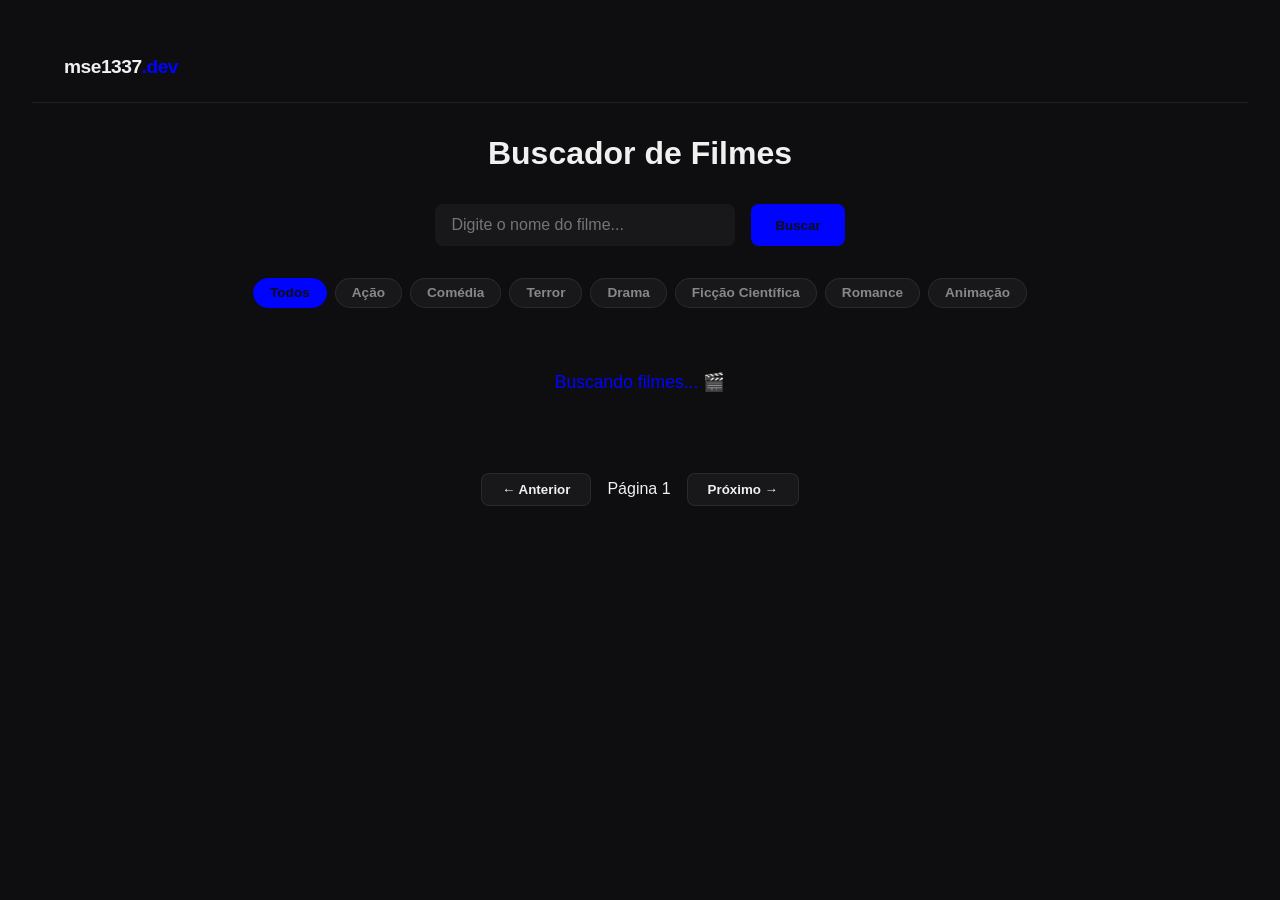
==== index.html @ 359635f9 "adiciona trailer no modal" ====
<!DOCTYPE html>
<html lang="pt-BR">
<head>
  <meta charset="UTF-8">
  <meta name="viewport" content="width=device-width, initial-scale=1.0">
  <title>Buscador de Filmes</title>
  <link rel="stylesheet" href="style.css">
</head>
<body>

<header>
  <div class="logo">mse1337<span>.dev</span></div>
</header>

<h1>Buscador de Filmes</h1>

<div class="busca">
  <input type="text" id="busca" placeholder="Digite o nome do filme...">
  <button id="btn-buscar">Buscar</button>
</div>
<div id="generos">
  <button class="btn-genero ativo" data-id="">Todos</button>
  <button class="btn-genero" data-id="28">Ação</button>
  <button class="btn-genero" data-id="35">Comédia</button>
  <button class="btn-genero" data-id="27">Terror</button>
  <button class="btn-genero" data-id="18">Drama</button>
  <button class="btn-genero" data-id="878">Ficção Científica</button>
  <button class="btn-genero" data-id="10749">Romance</button>
  <button class="btn-genero" data-id="16">Animação</button>
</div>

<div id="loading" class="loading-fechado">Buscando filmes... 🎬</div>

<div id="resultados"></div>

<div id="paginacao">
  <button id="btn-anterior">← Anterior</button>
  <span id="pagina-atual">Página 1</span>
  <button id="btn-proximo">Próximo →</button>
</div>

<div id="modal" class="modal-fechado">
  <div id="modal-conteudo">
    <button id="fechar-modal">✕</button>
    <div id="modal-info"></div>
  </div>
</div>

<script>        
  const btn = document.querySelector('#btn-buscar');
  const input = document.querySelector('#busca');
  const resultados = document.querySelector('#resultados');
  const loading = document.querySelector('#loading');
  const modal = document.querySelector('#modal');
  const modalInfo = document.querySelector('#modal-info');
  const fecharModal = document.querySelector('#fechar-modal');

  const API_KEY = '839dddd60706058e2981d8594524ef04';
  let paginaAtual = 1;
  let buscaAtual = '';
  let generoAtual = '';

  function buscarFilmes() {
    loading.classList.remove('loading-fechado');
    resultados.innerHTML = '';

    const url = buscaAtual 
      ? `https://api.themoviedb.org/3/search/movie?api_key=${API_KEY}&query=${buscaAtual}&language=pt-BR&page=${paginaAtual}`
      : generoAtual
        ? `https://api.themoviedb.org/3/discover/movie?api_key=${API_KEY}&language=pt-BR&page=${paginaAtual}&with_genres=${generoAtual}`
        : `https://api.themoviedb.org/3/movie/popular?api_key=${API_KEY}&language=pt-BR&page=${paginaAtual}`;

    fetch(url)
      .then(function(resposta) { return resposta.json(); })
      .then(function(dados) {
        loading.classList.add('loading-fechado');
        document.querySelector('#pagina-atual').textContent = `Página ${paginaAtual}`;

        dados.results.forEach(function(filme) {
          const capa = filme.poster_path 
            ? `https://image.tmdb.org/t/p/w200${filme.poster_path}` 
            : 'https://placehold.co/200x300?text=Sem+Capa';
          const ano = filme.release_date ? filme.release_date.slice(0, 4) : 'Sem data';
          const nota = filme.vote_average ? filme.vote_average.toFixed(1) : 'N/A';

          const favoritado = favoritos.some(f => f.id === filme.id);

resultados.innerHTML += `
  <div onclick="abrirModal(${filme.id})" style="cursor:pointer">
    <img src="${capa}" alt="${filme.title}">
    <h2>${filme.title}</h2>
    <p class="info">⭐ ${nota} · 📅 ${ano}</p>
    <p>${filme.overview}</p>
    <button class="btn-favorito ${favoritado ? 'favoritado' : ''}" onclick="favoritar(event, ${filme.id}, '${filme.title}', '${capa}')">
      ${favoritado ? '❤️ Favoritado' : '🤍 Favoritar'}
    </button>
  </div>
`;
        });
      });
  }

  btn.addEventListener('click', function() {
    buscaAtual = input.value;
    paginaAtual = 1;
    buscarFilmes();
  });

  input.addEventListener('keypress', function(e) {
    if (e.key === 'Enter') { btn.click(); }
  });

  document.querySelector('#btn-proximo').addEventListener('click', function() {
    paginaAtual++;
    buscarFilmes();
  });

  document.querySelector('#btn-anterior').addEventListener('click', function() {
    if (paginaAtual > 1) { paginaAtual--; buscarFilmes(); }
  });

function abrirModal(id) {
  fetch(`https://api.themoviedb.org/3/movie/${id}?api_key=${API_KEY}&language=pt-BR`)
    .then(function(resposta) { return resposta.json(); })
    .then(function(filme) {
      const capa = filme.poster_path 
        ? `https://image.tmdb.org/t/p/w300${filme.poster_path}` 
        : 'https://placehold.co/150x225?text=Sem+Capa';
      const duracao = filme.runtime ? `${filme.runtime} min` : 'N/A';
      const nota = filme.vote_average ? filme.vote_average.toFixed(1) : 'N/A';
      const ano = filme.release_date ? filme.release_date.slice(0, 4) : 'N/A';
      const generos = filme.genres.map(g => g.name).join(', ');

      modalInfo.innerHTML = `
        <img src="${capa}" alt="${filme.title}">
        <h2>${filme.title}</h2>
        <p>⭐ ${nota} · 📅 ${ano} · ⏱ ${duracao}</p>
        <p>🎭 ${generos}</p>
        <p style="clear:both; margin-top: 1rem">${filme.overview}</p>
        <div id="trailer"></div>
      `;

      modal.classList.remove('modal-fechado');

      fetch(`https://api.themoviedb.org/3/movie/${id}/videos?api_key=${API_KEY}&language=pt-BR`)
        .then(function(r) { return r.json(); })
        .then(function(dados) {
          const trailer = dados.results.find(v => v.type === 'Trailer' && v.site === 'YouTube');
          if (trailer) {
            document.querySelector('#trailer').innerHTML = `
              <iframe 
                width="100%" 
                height="250" 
                src="https://www.youtube.com/embed/${trailer.key}" 
                frameborder="0" 
                allowfullscreen
                style="margin-top: 1rem; border-radius: 8px;">
              </iframe>
            `;
          }
        });
    });
}

  fecharModal.addEventListener('click', function() {
    modal.classList.add('modal-fechado');
  });

  modal.addEventListener('click', function(e) {
    if (e.target === modal) { modal.classList.add('modal-fechado'); }
  });

  document.querySelectorAll('.btn-genero').forEach(function(btn) {
    btn.addEventListener('click', function() {
      document.querySelector('.btn-genero.ativo').classList.remove('ativo');
      this.classList.add('ativo');
      generoAtual = this.dataset.id;
      paginaAtual = 1;
      buscarFilmes();
    });
  });
let favoritos = JSON.parse(localStorage.getItem('favoritos')) || [];

function favoritar(event, id, titulo, capa) {
  event.stopPropagation();
  
  const index = favoritos.findIndex(f => f.id === id);
  
  if (index === -1) {
    favoritos.push({ id, titulo, capa });
  } else {
    favoritos.splice(index, 1);
  }
  
  localStorage.setItem('favoritos', JSON.stringify(favoritos));
  buscarFilmes();
}

  buscarFilmes();
</script>

</body>
</html>
---- style.css ----
* {
  margin: 0;
  padding: 0;
  box-sizing: border-box;
}

body {
  background: #0e0e10;
  color: #f0f0f0;
  font-family: sans-serif;
  padding: 2rem;
}

h1 {
  text-align: center;
  margin-bottom: 2rem;
  font-size: 2rem;
}

.busca {
  display: flex;
  justify-content: center;
  gap: 1rem;
  margin-bottom: 2rem;
}

input {
  padding: 0.75rem 1rem;
  border-radius: 8px;
  border: none;
  background: #18181b;
  color: #f0f0f0;
  font-size: 1rem;
  width: 300px;
}

button {
  padding: 0.75rem 1.5rem;
  border-radius: 8px;
  border: none;
  background: #0004ff;
  color: #0e0e10;
  font-weight: bold;
  cursor: pointer;
}

#resultados {
  display: grid;
  grid-template-columns: repeat(auto-fill, minmax(200px, 1fr));
  gap: 1.5rem;
  max-width: 1000px;
  margin: 0 auto;
}

#resultados div {
  background: #18181b;
  border-radius: 12px;
  overflow: hidden;
}

#resultados img {
  width: 100%;
}

#resultados h2 {
  font-size: 1rem;
  padding: 0.75rem 0.75rem 0.25rem;
}

#resultados p {
  font-size: 0.8rem;
  color: #888;
  padding: 0 0.75rem 0.75rem;
  line-height: 1.5;
}

.info {
  color: #0004ff;
  font-size: 0.85rem;
  padding: 0 0.75rem;
}

header {
  display: flex;
  justify-content: space-between;
  align-items: center;
  padding: 1.5rem 2rem;
  border-bottom: 1px solid rgba(255,255,255,0.08);
  margin-bottom: 2rem;
}

.logo {
  font-size: 1.2rem;
  font-weight: 700;
  letter-spacing: -0.5px;
}

.logo span {
  color: #0004ff;
}

#paginacao {
  display: flex;
  justify-content: center;
  align-items: center;
  gap: 1rem;
  margin-top: 2rem;
  padding: 1rem;
}

#paginacao button {
  padding: 0.5rem 1.25rem;
  border-radius: 8px;
  background: #18181b;
  color: #f0f0f0;
  cursor: pointer;
  border: 1px solid rgba(255,255,255,0.08);
  transition: background 0.2s;
}

#paginacao button:hover {
  background: #0004ff;
  color: #0e0e10;
}

.modal-fechado {
  display: none !important;
}

#modal {
  position: fixed;
  top: 0;
  left: 0;
  width: 100%;
  height: 100%;
  background: rgba(0,0,0,0.8);
  z-index: 100;
  display: flex;
  justify-content: center;
  align-items: center;
}

#modal-conteudo {
  background: #18181b;
  border-radius: 16px;
  padding: 2rem;
  max-width: 600px;
  width: 90%;
  position: relative;
  max-height: 80vh;
  overflow-y: auto;
}

#fechar-modal {
  position: absolute;
  top: 1rem;
  right: 1rem;
  background: transparent;
  border: none;
  color: #f0f0f0;
  font-size: 1.2rem;
  cursor: pointer;
}

#modal-info img {
  width: 150px;
  border-radius: 8px;
  float: left;
  margin-right: 1.5rem;
  margin-bottom: 1rem;
}

#modal-info h2 {
  font-size: 1.4rem;
  margin-bottom: 0.5rem;
}

#modal-info p {
  color: #888;
  font-size: 0.9rem;
  line-height: 1.6;
  margin-bottom: 0.5rem;
}

#loading {
  text-align: center;
  padding: 2rem;
  font-size: 1.1rem;
  color: #0004ff;
  animation: piscar 1s ease-in-out infinite;
  width: 100%;
  display: block;
  margin: 0 auto;
}

.loading-fechado {
  display: none !important;
}

@keyframes piscar {
  0%, 100% { opacity: 1; }
  50% { opacity: 0.3; }
}

#generos {
  display: flex;
  justify-content: center;
  flex-wrap: wrap;
  gap: 0.5rem;
  margin-bottom: 2rem;
}

.btn-genero {
  padding: 0.4rem 1rem;
  border-radius: 999px;
  border: 1px solid rgba(255,255,255,0.08);
  background: #18181b;
  color: #888;
  font-size: 0.85rem;
  cursor: pointer;
  transition: all 0.2s;
}

.btn-genero:hover {
  border-color: #0004ff;
  color: #0004ff;
}

.btn-genero.ativo {
  background: #0004ff;
  color: #0e0e10;
  border-color: #0004ff;
}
.btn-favorito {
  display: block;
  width: calc(100% - 1.5rem);
  margin: 0 0.75rem 0.75rem;
  padding: 0.5rem;
  background: transparent;
  border: 1px solid rgba(255,255,255,0.08);
  color: #888;
  border-radius: 8px;
  cursor: pointer;
  font-size: 0.85rem;
  transition: all 0.2s;
}

.btn-favorito:hover {
  border-color: #ff6b6b;
  color: #ff6b6b;
}

.btn-favorito.favoritado {
  background: rgba(255,107,107,0.1);
  border-color: #ff6b6b;
  color: #ff6b6b;
}
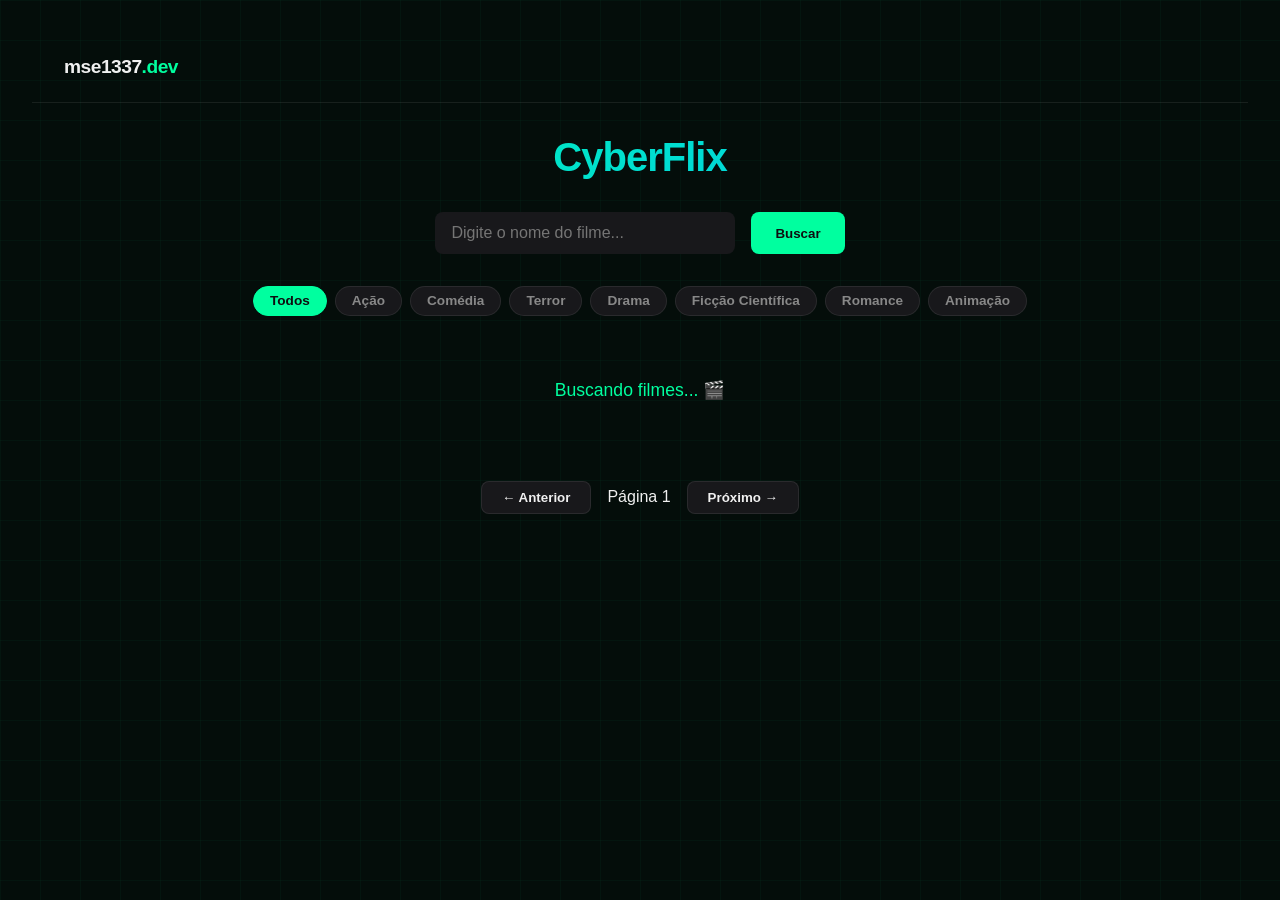
==== commit d7f0b097: "atualiza visual cyber - CyberFlix" ====
--- a/index.html
+++ b/index.html
@@ -3,7 +3,7 @@
 <head>
   <meta charset="UTF-8">
   <meta name="viewport" content="width=device-width, initial-scale=1.0">
-  <title>Buscador de Filmes</title>
+<title>CyberFlix</title>
   <link rel="stylesheet" href="style.css">
 </head>
 <body>
@@ -12,7 +12,7 @@
   <div class="logo">mse1337<span>.dev</span></div>
 </header>
 
-<h1>Buscador de Filmes</h1>
+<h1>CyberFlix</h1>
 
 <div class="busca">
   <input type="text" id="busca" placeholder="Digite o nome do filme...">
--- a/style.css
+++ b/style.css
@@ -5,7 +5,10 @@
 }
 
 body {
-  background: #0e0e10;
+  background-color: #040d0a;
+  background-image: linear-gradient(rgba(0,255,159,0.03) 1px, transparent 1px),
+                    linear-gradient(90deg, rgba(0,255,159,0.03) 1px, transparent 1px);
+  background-size: 40px 40px;
   color: #f0f0f0;
   font-family: sans-serif;
   padding: 2rem;
@@ -14,7 +17,12 @@
 h1 {
   text-align: center;
   margin-bottom: 2rem;
-  font-size: 2rem;
+  font-size: 2.5rem;
+  font-weight: 800;
+  letter-spacing: -1px;
+  background: linear-gradient(135deg, #00ff9f, #00bfff);
+  -webkit-background-clip: text;
+  -webkit-text-fill-color: transparent;
 }
 
 .busca {
@@ -38,7 +46,7 @@
   padding: 0.75rem 1.5rem;
   border-radius: 8px;
   border: none;
-  background: #0004ff;
+  background: #00ff9f;
   color: #0e0e10;
   font-weight: bold;
   cursor: pointer;
@@ -75,7 +83,7 @@
 }
 
 .info {
-  color: #0004ff;
+  color: #00ff9f;
   font-size: 0.85rem;
   padding: 0 0.75rem;
 }
@@ -96,7 +104,7 @@
 }
 
 .logo span {
-  color: #0004ff;
+  color: #00ff9f;
 }
 
 #paginacao {
@@ -119,7 +127,7 @@
 }
 
 #paginacao button:hover {
-  background: #0004ff;
+  background: #00ff9f;
   color: #0e0e10;
 }
 
@@ -186,7 +194,7 @@
   text-align: center;
   padding: 2rem;
   font-size: 1.1rem;
-  color: #0004ff;
+  color: #00ff9f;
   animation: piscar 1s ease-in-out infinite;
   width: 100%;
   display: block;
@@ -222,14 +230,14 @@
 }
 
 .btn-genero:hover {
-  border-color: #0004ff;
-  color: #0004ff;
+  border-color: #00ff9f;
+  color: #00ff9f;
 }
 
 .btn-genero.ativo {
-  background: #0004ff;
+  background: #00ff9f;
   color: #0e0e10;
-  border-color: #0004ff;
+  border-color: #00ff9f;
 }
 .btn-favorito {
   display: block;
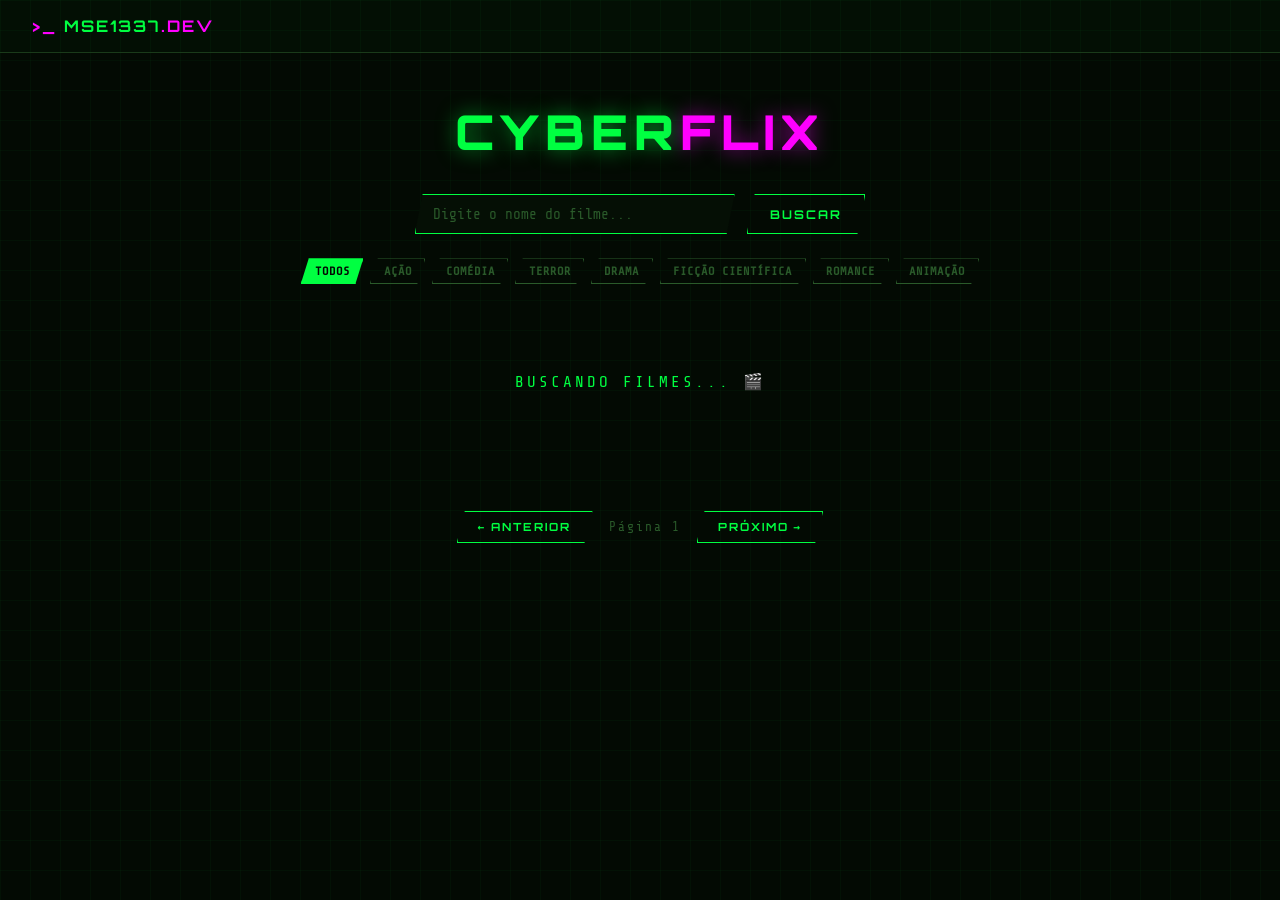
==== commit e9c348a9: "novo visual estilo terminal hacker" ====
--- a/index.html
+++ b/index.html
@@ -5,6 +5,7 @@
   <meta name="viewport" content="width=device-width, initial-scale=1.0">
 <title>CyberFlix</title>
   <link rel="stylesheet" href="style.css">
+  <link href="https://fonts.googleapis.com/css2?family=Share+Tech+Mono&family=Orbitron:wght@400;700;900&display=swap" rel="stylesheet">
 </head>
 <body>
 
@@ -12,7 +13,7 @@
   <div class="logo">mse1337<span>.dev</span></div>
 </header>
 
-<h1>CyberFlix</h1>
+<h1>Cyber<span>Flix</span></h1>
 
 <div class="busca">
   <input type="text" id="busca" placeholder="Digite o nome do filme...">
--- a/style.css
+++ b/style.css
@@ -1,136 +1,314 @@
+@import url('https://fonts.googleapis.com/css2?family=Share+Tech+Mono&family=Orbitron:wght@400;700;900&display=swap');
+
 * {
   margin: 0;
   padding: 0;
   box-sizing: border-box;
 }
 
+:root {
+  --bg: #030a03;
+  --surface: #050f05;
+  --border: #1a3a1a;
+  --accent: #00ff41;
+  --pink: #ff00ff;
+  --yellow: #ffff00;
+  --text: #a0ffa0;
+  --muted: #2a5a2a;
+}
+
 body {
-  background-color: #040d0a;
-  background-image: linear-gradient(rgba(0,255,159,0.03) 1px, transparent 1px),
-                    linear-gradient(90deg, rgba(0,255,159,0.03) 1px, transparent 1px);
-  background-size: 40px 40px;
-  color: #f0f0f0;
-  font-family: sans-serif;
-  padding: 2rem;
-}
-
+  background: var(--bg);
+  color: var(--text);
+  font-family: 'Share Tech Mono', monospace;
+  min-height: 100vh;
+  background-image: 
+    linear-gradient(rgba(0,255,65,0.03) 1px, transparent 1px),
+    linear-gradient(90deg, rgba(0,255,65,0.03) 1px, transparent 1px);
+  background-size: 30px 30px;
+}
+
+/* HEADER */
+header {
+  display: flex;
+  justify-content: space-between;
+  align-items: center;
+  padding: 1rem 2rem;
+  border-bottom: 1px solid var(--border);
+  background: rgba(0,255,65,0.02);
+}
+
+.logo {
+  font-family: 'Orbitron', monospace;
+  font-size: 1rem;
+  font-weight: 700;
+  color: var(--accent);
+  letter-spacing: 2px;
+  text-transform: uppercase;
+}
+
+.logo::before {
+  content: '>_ ';
+  color: var(--pink);
+}
+
+.logo span {
+  color: var(--pink);
+}
+
+/* HERO */
 h1 {
   text-align: center;
-  margin-bottom: 2rem;
-  font-size: 2.5rem;
-  font-weight: 800;
-  letter-spacing: -1px;
-  background: linear-gradient(135deg, #00ff9f, #00bfff);
-  -webkit-background-clip: text;
-  -webkit-text-fill-color: transparent;
-}
-
+  font-family: 'Orbitron', monospace;
+  font-size: 3rem;
+  font-weight: 900;
+  letter-spacing: 6px;
+  text-transform: uppercase;
+  padding: 3rem 0 2rem;
+  color: var(--accent);
+  text-shadow: 0 0 20px rgba(0,255,65,0.5);
+}
+
+h1 span {
+  color: var(--pink);
+  text-shadow: 0 0 20px rgba(255,0,255,0.5);
+}
+
+/* BUSCA */
 .busca {
   display: flex;
   justify-content: center;
-  gap: 1rem;
-  margin-bottom: 2rem;
+  gap: 0.75rem;
+  margin-bottom: 1.5rem;
+  padding: 0 1rem;
 }
 
 input {
-  padding: 0.75rem 1rem;
-  border-radius: 8px;
-  border: none;
-  background: #18181b;
-  color: #f0f0f0;
+  padding: 0.7rem 1.1rem;
+  border: 1px solid var(--accent);
+  background: var(--surface);
+  color: var(--accent);
+  font-family: 'Share Tech Mono', monospace;
+  font-size: 0.9rem;
+  width: 320px;
+  outline: none;
+  clip-path: polygon(8px 0%, 100% 0%, calc(100% - 8px) 100%, 0% 100%);
+}
+
+input::placeholder {
+  color: var(--muted);
+}
+
+input:focus {
+  box-shadow: 0 0 10px rgba(0,255,65,0.3);
+}
+
+button {
+  padding: 0.7rem 1.4rem;
+  border: 1px solid var(--accent);
+  background: transparent;
+  color: var(--accent);
+  font-family: 'Orbitron', monospace;
+  font-weight: 700;
+  font-size: 0.75rem;
+  letter-spacing: 2px;
+  text-transform: uppercase;
+  cursor: pointer;
+  transition: all 0.2s;
+  clip-path: polygon(8px 0%, 100% 0%, calc(100% - 8px) 100%, 0% 100%);
+}
+
+button:hover {
+  background: var(--accent);
+  color: var(--bg);
+  box-shadow: 0 0 15px rgba(0,255,65,0.4);
+}
+
+/* GENEROS */
+#generos {
+  display: flex;
+  justify-content: center;
+  flex-wrap: wrap;
+  gap: 0.4rem;
+  margin: 0 auto 2.5rem;
+  padding: 0 1rem;
+  max-width: 900px;
+}
+
+.btn-genero {
+  padding: 0.3rem 0.8rem;
+  border: 1px solid var(--muted);
+  background: transparent;
+  color: var(--muted);
+  font-family: 'Share Tech Mono', monospace;
+  font-size: 0.75rem;
+  text-transform: uppercase;
+  letter-spacing: 1px;
+  cursor: pointer;
+  transition: all 0.2s;
+}
+
+.btn-genero:hover {
+  border-color: var(--accent);
+  color: var(--accent);
+}
+
+.btn-genero.ativo {
+  background: var(--accent);
+  color: var(--bg);
+  border-color: var(--accent);
+  font-weight: 700;
+}
+
+/* LOADING */
+#loading {
+  text-align: center;
+  padding: 3rem;
   font-size: 1rem;
-  width: 300px;
-}
-
-button {
-  padding: 0.75rem 1.5rem;
-  border-radius: 8px;
-  border: none;
-  background: #00ff9f;
-  color: #0e0e10;
-  font-weight: bold;
-  cursor: pointer;
-}
-
+  color: var(--accent);
+  letter-spacing: 3px;
+  text-transform: uppercase;
+  animation: piscar 1s ease-in-out infinite;
+}
+
+.loading-fechado {
+  display: none !important;
+}
+
+@keyframes piscar {
+  0%, 100% { opacity: 1; }
+  50% { opacity: 0.2; }
+}
+
+/* RESULTADOS */
 #resultados {
   display: grid;
-  grid-template-columns: repeat(auto-fill, minmax(200px, 1fr));
-  gap: 1.5rem;
+  grid-template-columns: repeat(auto-fill, minmax(180px, 1fr));
+  gap: 1rem;
   max-width: 1000px;
   margin: 0 auto;
-}
-
-#resultados div {
-  background: #18181b;
-  border-radius: 12px;
+  padding: 0 1rem;
+}
+
+#resultados > div {
+  background: var(--surface);
+  border: 1px solid var(--border);
   overflow: hidden;
+  transition: border-color 0.2s, transform 0.2s;
+  position: relative;
+}
+
+#resultados > div::before {
+  content: '';
+  position: absolute;
+  top: 0;
+  left: 0;
+  right: 0;
+  height: 2px;
+  background: var(--accent);
+  opacity: 0;
+  transition: opacity 0.2s;
+}
+
+#resultados > div:hover {
+  border-color: var(--accent);
+  transform: translateY(-3px);
+}
+
+#resultados > div:hover::before {
+  opacity: 1;
 }
 
 #resultados img {
   width: 100%;
+  display: block;
+  filter: brightness(0.9);
 }
 
 #resultados h2 {
-  font-size: 1rem;
-  padding: 0.75rem 0.75rem 0.25rem;
+  font-family: 'Share Tech Mono', monospace;
+  font-size: 0.85rem;
+  padding: 0.6rem 0.75rem 0.25rem;
+  color: var(--accent);
+  text-transform: uppercase;
+  letter-spacing: 1px;
 }
 
 #resultados p {
-  font-size: 0.8rem;
-  color: #888;
-  padding: 0 0.75rem 0.75rem;
+  font-size: 0.72rem;
+  color: var(--muted);
+  padding: 0 0.75rem 0.6rem;
   line-height: 1.5;
 }
 
 .info {
-  color: #00ff9f;
-  font-size: 0.85rem;
-  padding: 0 0.75rem;
-}
-
-header {
-  display: flex;
-  justify-content: space-between;
-  align-items: center;
-  padding: 1.5rem 2rem;
-  border-bottom: 1px solid rgba(255,255,255,0.08);
-  margin-bottom: 2rem;
-}
-
-.logo {
-  font-size: 1.2rem;
-  font-weight: 700;
-  letter-spacing: -0.5px;
-}
-
-.logo span {
-  color: #00ff9f;
-}
-
+  color: var(--pink);
+  font-size: 0.75rem;
+  padding: 0 0.75rem 0.25rem;
+}
+
+/* FAVORITO */
+.btn-favorito {
+  display: block;
+  width: calc(100% - 1.5rem);
+  margin: 0 0.75rem 0.75rem;
+  padding: 0.4rem;
+  background: transparent;
+  border: 1px solid var(--muted);
+  color: var(--muted);
+  font-family: 'Share Tech Mono', monospace;
+  font-size: 0.75rem;
+  text-transform: uppercase;
+  letter-spacing: 1px;
+  cursor: pointer;
+  transition: all 0.2s;
+}
+
+.btn-favorito:hover {
+  border-color: #ff6b6b;
+  color: #ff6b6b;
+}
+
+.btn-favorito.favoritado {
+  background: rgba(255,107,107,0.08);
+  border-color: #ff6b6b;
+  color: #ff6b6b;
+}
+
+/* PAGINACAO */
 #paginacao {
   display: flex;
   justify-content: center;
   align-items: center;
   gap: 1rem;
-  margin-top: 2rem;
-  padding: 1rem;
+  margin-top: 2.5rem;
+  padding: 2rem 1rem;
 }
 
 #paginacao button {
   padding: 0.5rem 1.25rem;
-  border-radius: 8px;
-  background: #18181b;
-  color: #f0f0f0;
-  cursor: pointer;
-  border: 1px solid rgba(255,255,255,0.08);
-  transition: background 0.2s;
+  background: transparent;
+  color: var(--accent);
+  cursor: pointer;
+  border: 1px solid var(--accent);
+  transition: all 0.2s;
+  font-family: 'Orbitron', monospace;
+  font-size: 0.7rem;
+  letter-spacing: 2px;
 }
 
 #paginacao button:hover {
-  background: #00ff9f;
-  color: #0e0e10;
-}
-
+  background: var(--accent);
+  color: var(--bg);
+}
+
+#pagina-atual {
+  font-size: 0.8rem;
+  color: var(--muted);
+  letter-spacing: 2px;
+}
+
+/* MODAL */
 .modal-fechado {
   display: none !important;
 }
@@ -141,7 +319,7 @@
   left: 0;
   width: 100%;
   height: 100%;
-  background: rgba(0,0,0,0.8);
+  background: rgba(0,0,0,0.92);
   z-index: 100;
   display: flex;
   justify-content: center;
@@ -149,14 +327,27 @@
 }
 
 #modal-conteudo {
-  background: #18181b;
-  border-radius: 16px;
+  background: var(--surface);
+  border: 1px solid var(--accent);
   padding: 2rem;
   max-width: 600px;
   width: 90%;
   position: relative;
-  max-height: 80vh;
+  max-height: 85vh;
   overflow-y: auto;
+  box-shadow: 0 0 30px rgba(0,255,65,0.15);
+}
+
+#modal-conteudo::before {
+  content: '// MOVIE.DATA';
+  position: absolute;
+  top: -1px;
+  left: 1rem;
+  background: var(--surface);
+  color: var(--pink);
+  font-size: 0.7rem;
+  padding: 0 0.5rem;
+  letter-spacing: 2px;
 }
 
 #fechar-modal {
@@ -164,102 +355,41 @@
   top: 1rem;
   right: 1rem;
   background: transparent;
-  border: none;
-  color: #f0f0f0;
-  font-size: 1.2rem;
-  cursor: pointer;
+  border: 1px solid var(--muted);
+  color: var(--muted);
+  font-size: 1rem;
+  cursor: pointer;
+  padding: 0.2rem 0.5rem;
+  transition: all 0.2s;
+  font-family: 'Share Tech Mono', monospace;
+}
+
+#fechar-modal:hover {
+  border-color: #ff6b6b;
+  color: #ff6b6b;
 }
 
 #modal-info img {
-  width: 150px;
-  border-radius: 8px;
+  width: 140px;
   float: left;
   margin-right: 1.5rem;
   margin-bottom: 1rem;
+  border: 1px solid var(--border);
 }
 
 #modal-info h2 {
-  font-size: 1.4rem;
-  margin-bottom: 0.5rem;
+  font-family: 'Orbitron', monospace;
+  font-size: 1.1rem;
+  font-weight: 700;
+  margin-bottom: 0.75rem;
+  color: var(--accent);
+  text-transform: uppercase;
+  letter-spacing: 2px;
 }
 
 #modal-info p {
-  color: #888;
-  font-size: 0.9rem;
+  color: var(--text);
+  font-size: 0.85rem;
   line-height: 1.6;
   margin-bottom: 0.5rem;
-}
-
-#loading {
-  text-align: center;
-  padding: 2rem;
-  font-size: 1.1rem;
-  color: #00ff9f;
-  animation: piscar 1s ease-in-out infinite;
-  width: 100%;
-  display: block;
-  margin: 0 auto;
-}
-
-.loading-fechado {
-  display: none !important;
-}
-
-@keyframes piscar {
-  0%, 100% { opacity: 1; }
-  50% { opacity: 0.3; }
-}
-
-#generos {
-  display: flex;
-  justify-content: center;
-  flex-wrap: wrap;
-  gap: 0.5rem;
-  margin-bottom: 2rem;
-}
-
-.btn-genero {
-  padding: 0.4rem 1rem;
-  border-radius: 999px;
-  border: 1px solid rgba(255,255,255,0.08);
-  background: #18181b;
-  color: #888;
-  font-size: 0.85rem;
-  cursor: pointer;
-  transition: all 0.2s;
-}
-
-.btn-genero:hover {
-  border-color: #00ff9f;
-  color: #00ff9f;
-}
-
-.btn-genero.ativo {
-  background: #00ff9f;
-  color: #0e0e10;
-  border-color: #00ff9f;
-}
-.btn-favorito {
-  display: block;
-  width: calc(100% - 1.5rem);
-  margin: 0 0.75rem 0.75rem;
-  padding: 0.5rem;
-  background: transparent;
-  border: 1px solid rgba(255,255,255,0.08);
-  color: #888;
-  border-radius: 8px;
-  cursor: pointer;
-  font-size: 0.85rem;
-  transition: all 0.2s;
-}
-
-.btn-favorito:hover {
-  border-color: #ff6b6b;
-  color: #ff6b6b;
-}
-
-.btn-favorito.favoritado {
-  background: rgba(255,107,107,0.1);
-  border-color: #ff6b6b;
-  color: #ff6b6b;
 }
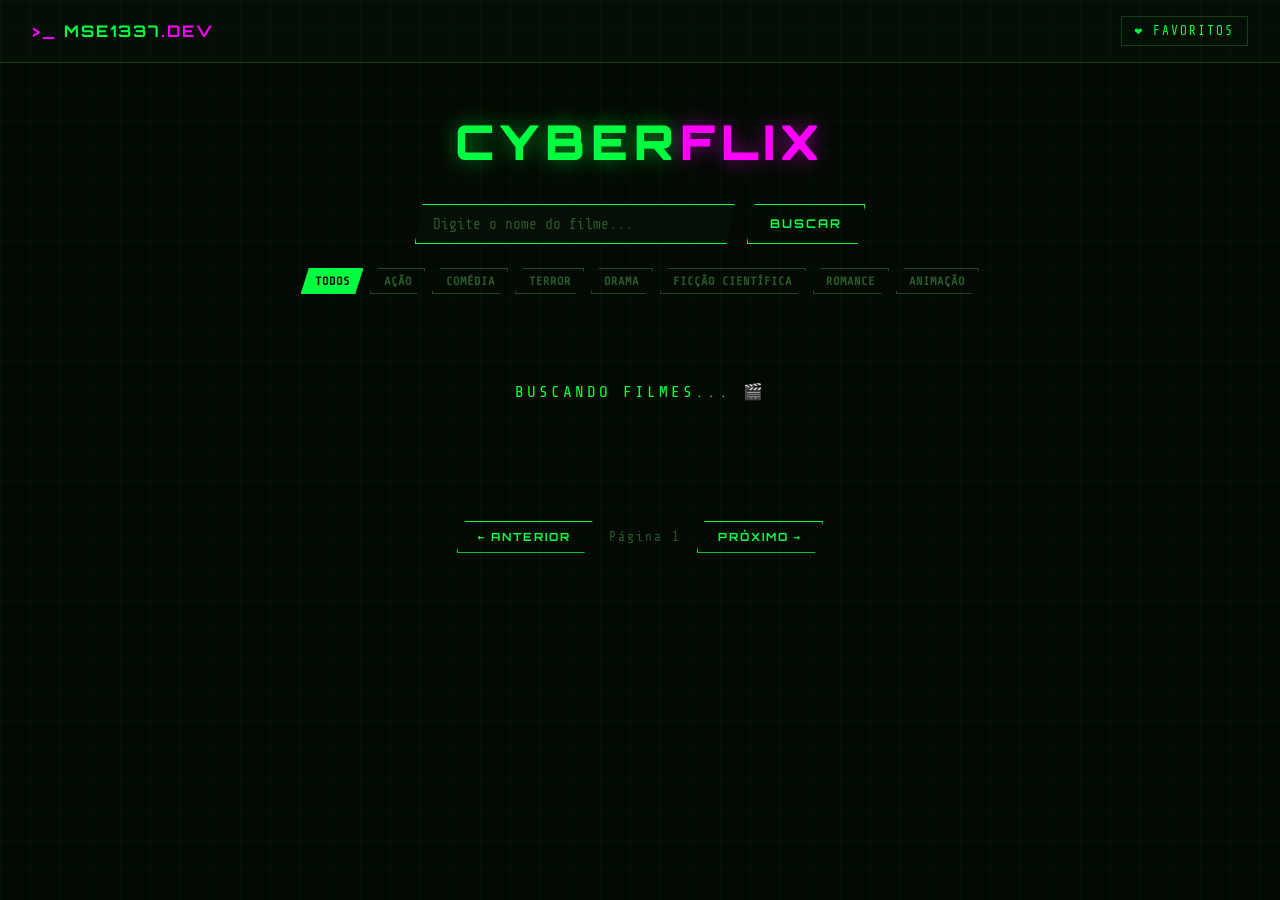
==== commit 198cb8c9: "adiciona pagina de favoritos" ====
--- a/index.html
+++ b/index.html
@@ -11,6 +11,7 @@
 
 <header>
   <div class="logo">mse1337<span>.dev</span></div>
+  <a href="favoritos.html" class="btn-voltar">❤️ FAVORITOS</a>
 </header>
 
 <h1>Cyber<span>Flix</span></h1>
--- a/style.css
+++ b/style.css
@@ -392,4 +392,25 @@
   font-size: 0.85rem;
   line-height: 1.6;
   margin-bottom: 0.5rem;
+}
+.btn-voltar {
+  color: var(--accent);
+  text-decoration: none;
+  font-size: 0.8rem;
+  letter-spacing: 2px;
+  border: 1px solid var(--border);
+  padding: 0.4rem 0.8rem;
+  transition: all 0.2s;
+}
+
+.btn-voltar:hover {
+  border-color: var(--accent);
+}
+
+#vazio {
+  text-align: center;
+  padding: 4rem;
+  color: var(--muted);
+  letter-spacing: 3px;
+  font-size: 0.9rem;
 }
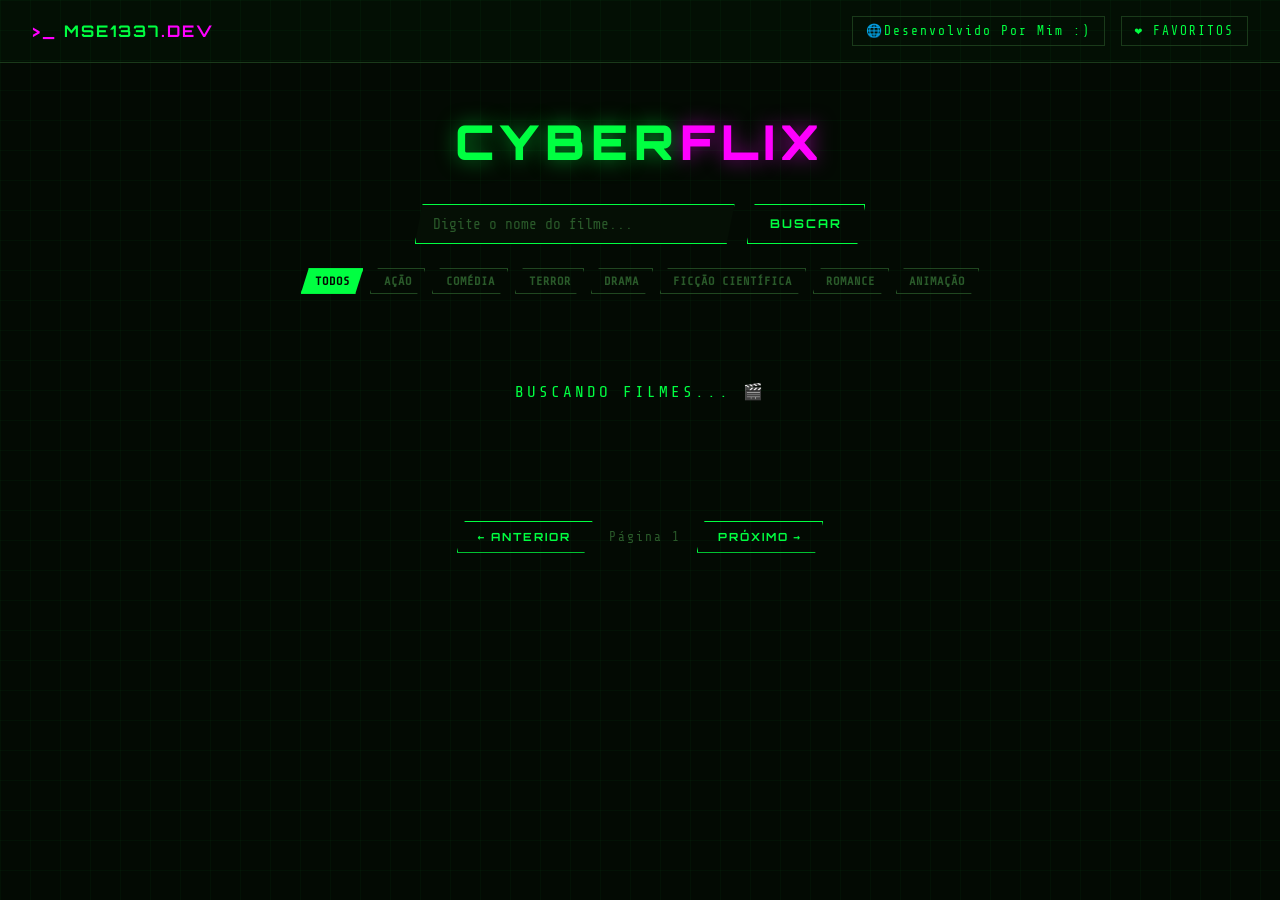
==== commit 52431d62: "adiciona favicon" ====
--- a/index.html
+++ b/index.html
@@ -4,6 +4,7 @@
   <meta charset="UTF-8">
   <meta name="viewport" content="width=device-width, initial-scale=1.0">
 <title>CyberFlix</title>
+  <link rel="icon" href="favicon.ico">
   <link rel="stylesheet" href="style.css">
   <link href="https://fonts.googleapis.com/css2?family=Share+Tech+Mono&family=Orbitron:wght@400;700;900&display=swap" rel="stylesheet">
 </head>
@@ -11,7 +12,10 @@
 
 <header>
   <div class="logo">mse1337<span>.dev</span></div>
-  <a href="favoritos.html" class="btn-voltar">❤️ FAVORITOS</a>
+  <nav style="display:flex; gap:1rem; align-items:center;">
+    <a href="https://mse1337.github.io/victorh" target="_blank" class="btn-voltar">🌐Desenvolvido Por Mim :)</a>
+    <a href="favoritos.html" class="btn-voltar">❤️ FAVORITOS</a>
+  </nav>
 </header>
 
 <h1>Cyber<span>Flix</span></h1>
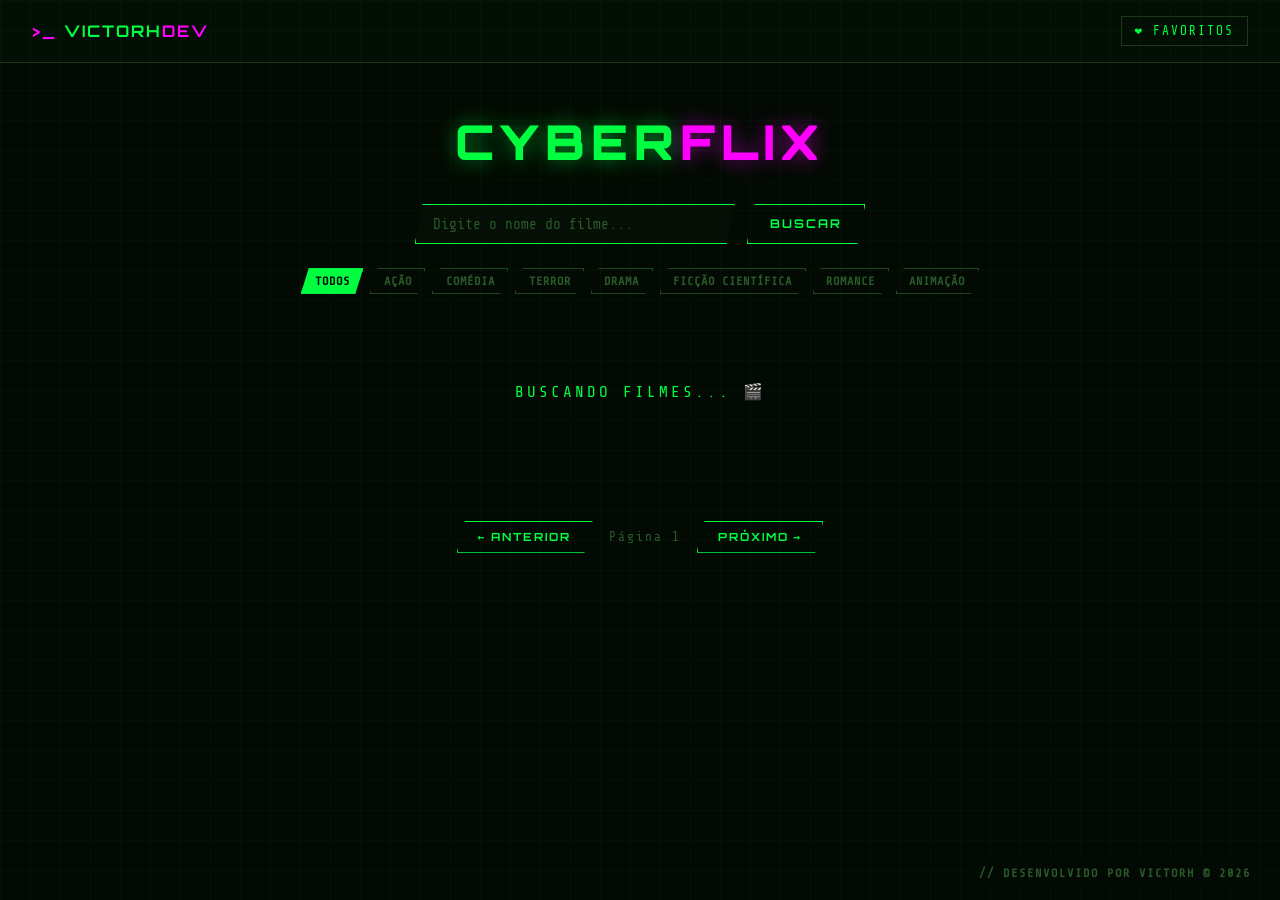
==== commit 0acf46e4: "Adicionando a marca d'água do portfólio" ====
--- a/index.html
+++ b/index.html
@@ -11,10 +11,9 @@
 <body>
 
 <header>
-  <div class="logo">mse1337<span>.dev</span></div>
+  <div class="logo">Victorh<span>dev</span></div>
   <nav style="display:flex; gap:1rem; align-items:center;">
-    <a href="https://mse1337.github.io/victorh" target="_blank" class="btn-voltar">🌐Desenvolvido Por Mim :)</a>
-    <a href="favoritos.html" class="btn-voltar">❤️ FAVORITOS</a>
+  <a href="favoritos.html" class="btn-voltar">❤️ FAVORITOS</a>
   </nav>
 </header>
 
@@ -204,6 +203,9 @@
 
   buscarFilmes();
 </script>
-
+<a href="https://mse1337.github.io/victorh/" target="_blank" class="watermark-link">
+  // Desenvolvido por VictorH © 2026
+</a>
+</a>
 </body>
 </html>
--- a/style.css
+++ b/style.css
@@ -413,4 +413,31 @@
   color: var(--muted);
   letter-spacing: 3px;
   font-size: 0.9rem;
+}
+/* ASSINATURA / PORTFÓLIO */
+.watermark-link {
+  position: fixed;
+  bottom: 15px;
+  right: 20px;
+  color: var(--muted);
+  font-family: 'Share Tech Mono', monospace;
+  font-size: 0.75rem;
+  font-weight: 700;
+  letter-spacing: 2px;
+  text-transform: uppercase;
+  text-decoration: none;
+  z-index: 9999;
+  background: var(--bg);
+  padding: 4px 8px;
+  border: 1px solid transparent;
+  transition: all 0.3s ease;
+  clip-path: polygon(6px 0%, 100% 0%, calc(100% - 6px) 100%, 0% 100%);
+}
+
+.watermark-link:hover {
+  color: var(--bg);
+  background: var(--accent);
+  border-color: var(--accent);
+  box-shadow: 0 0 15px rgba(0, 255, 65, 0.4);
+  transform: translateY(-2px);
 }
